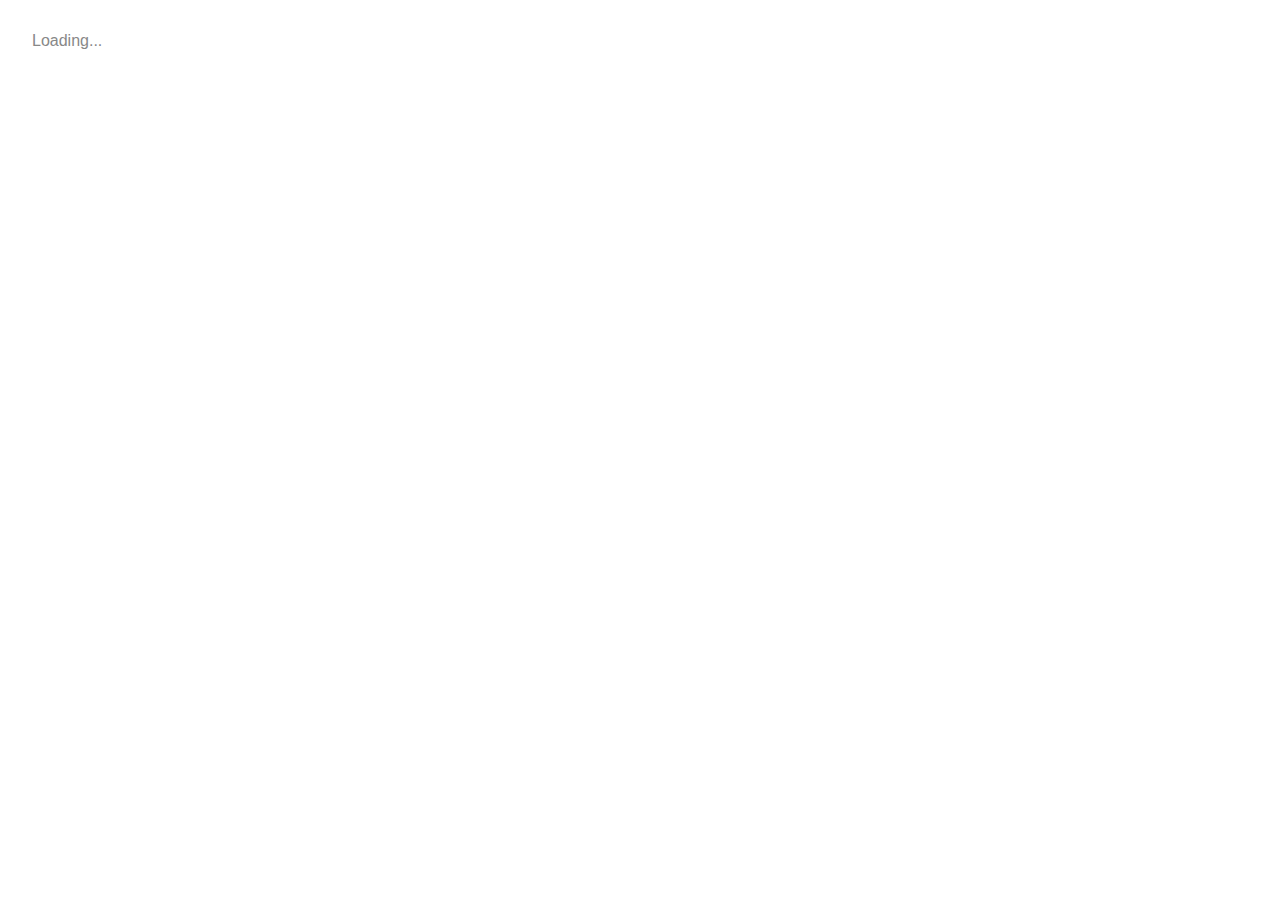
==== index.html @ 6730a41c "Initial commit" ====
<!DOCTYPE html>
<html>
  <head>
    <title>Angular 2 QuickStart</title>
    <meta charset="UTF-8">
    <meta name="viewport" content="width=device-width, initial-scale=1">
    <link rel="stylesheet" href="styles.css">

    <!-- Polyfill(s) for older browsers -->
    <script src="node_modules/core-js/client/shim.min.js"></script>

    <script src="node_modules/zone.js/dist/zone.js"></script>
    <script src="node_modules/reflect-metadata/Reflect.js"></script>
    <script src="node_modules/systemjs/dist/system.src.js"></script>

    <script src="systemjs.config.js"></script>
    <script>
      System.import('app').catch(function(err){ console.error(err); });
    </script>
  </head>

  <body>
    <my-app>Loading...</my-app>
  </body>
</html>
---- styles.css ----
/* Master Styles */
h1 {
  color: #369; 
  font-family: Arial, Helvetica, sans-serif;   
  font-size: 250%;
}
h2, h3 { 
  color: #444;
  font-family: Arial, Helvetica, sans-serif;   
  font-weight: lighter;
}
body { 
  margin: 2em; 
}
body, input[text], button { 
  color: #888; 
  font-family: Cambria, Georgia; 
}
a {
  cursor: pointer;
  cursor: hand;
}
button {
  font-family: Arial;
  background-color: #eee;
  border: none;
  padding: 5px 10px;
  border-radius: 4px;
  cursor: pointer;
  cursor: hand;
}
button:hover {
  background-color: #cfd8dc;
}
button:disabled {
  background-color: #eee;
  color: #aaa; 
  cursor: auto;
}

/* Navigation link styles */
nav a {
  padding: 5px 10px;
  text-decoration: none;
  margin-top: 10px;
  display: inline-block;
  background-color: #eee;
  border-radius: 4px;
}
nav a:visited, a:link {
  color: #607D8B;
}
nav a:hover {
  color: #039be5;
  background-color: #CFD8DC;
}
nav a.router-link-active {
  color: #039be5;
}

/* items class */
.items {
  margin: 0 0 2em 0;
  list-style-type: none;
  padding: 0;
  width: 24em;
}
.items li {
  cursor: pointer;
  position: relative;
  left: 0;
  background-color: #EEE;
  margin: .5em;
  padding: .3em 0;
  height: 1.6em;
  border-radius: 4px;
}
.items li:hover {
  color: #607D8B;
  background-color: #DDD;
  left: .1em;
}
.items li.selected:hover {
  background-color: #BBD8DC;
  color: white;
}
.items .text {
  position: relative;
  top: -3px;
}
.items {
  margin: 0 0 2em 0;
  list-style-type: none;
  padding: 0;
  width: 24em;
}
.items li {
  cursor: pointer;
  position: relative;
  left: 0;
  background-color: #EEE;
  margin: .5em;
  padding: .3em 0;
  height: 1.6em;
  border-radius: 4px;
}
.items li:hover {
  color: #607D8B;
  background-color: #DDD;
  left: .1em;
}
.items li.selected {
  background-color: #CFD8DC;
  color: white;
}

.items li.selected:hover {
  background-color: #BBD8DC;
}
.items .text {
  position: relative;
  top: -3px;
}
.items .badge {
  display: inline-block;
  font-size: small;
  color: white;
  padding: 0.8em 0.7em 0 0.7em;
  background-color: #607D8B;
  line-height: 1em;
  position: relative;
  left: -1px;
  top: -4px;
  height: 1.8em;
  margin-right: .8em;
  border-radius: 4px 0 0 4px;
}

/* everywhere else */
* { 
  font-family: Arial, Helvetica, sans-serif; 
}
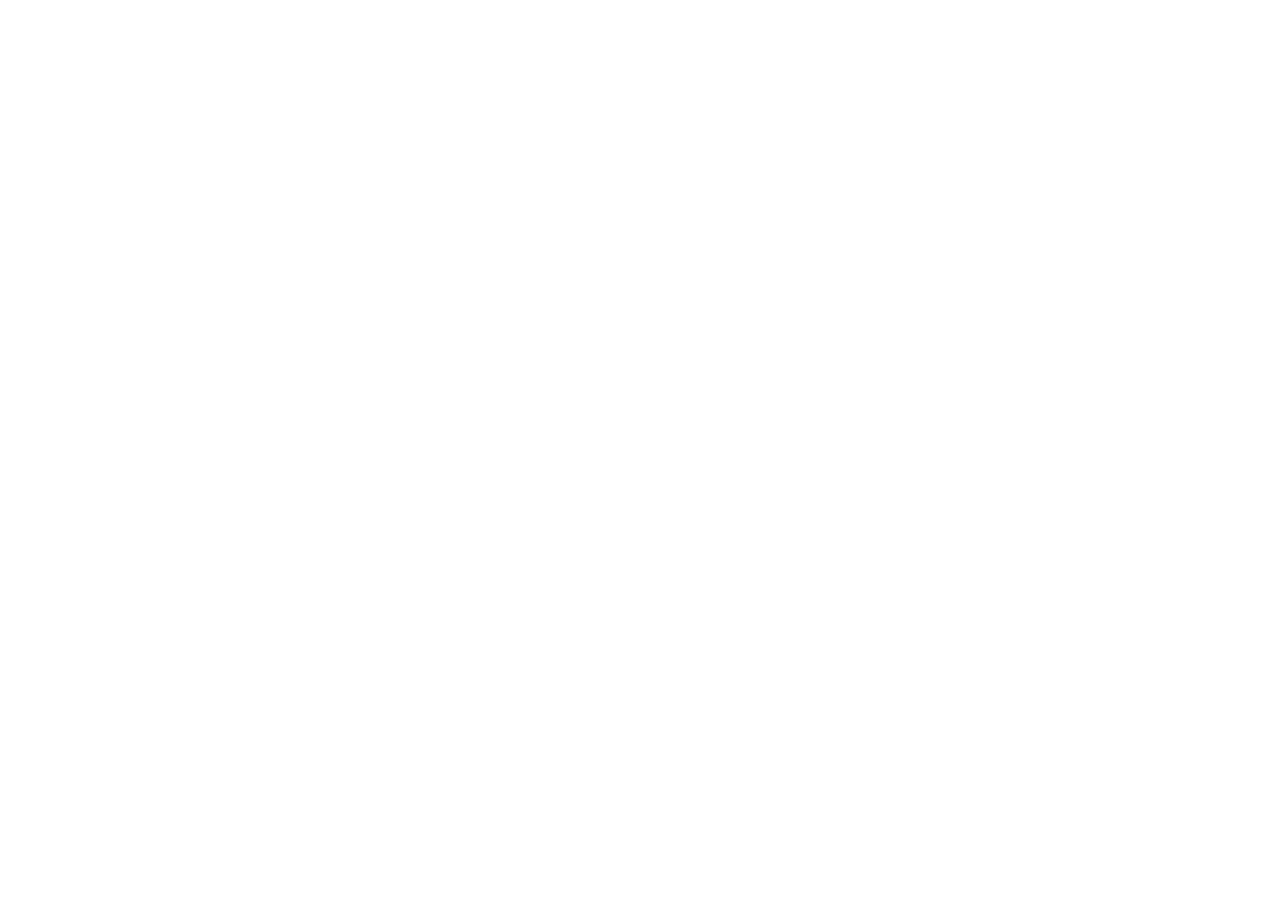
==== commit a7dbcc84: "App scaffolding plus working login" ====
--- a/index.html
+++ b/index.html
@@ -1,7 +1,7 @@
 <!DOCTYPE html>
 <html>
   <head>
-    <title>Angular 2 QuickStart</title>
+    <title>Order Up! Cookies</title>
     <meta charset="UTF-8">
     <meta name="viewport" content="width=device-width, initial-scale=1">
     <link rel="stylesheet" href="styles.css">
@@ -18,8 +18,8 @@
       System.import('app').catch(function(err){ console.error(err); });
     </script>
   </head>
-
+  <base href="/">
   <body>
-    <my-app>Loading...</my-app>
+    <cookies-app></cookies-app>
   </body>
 </html>
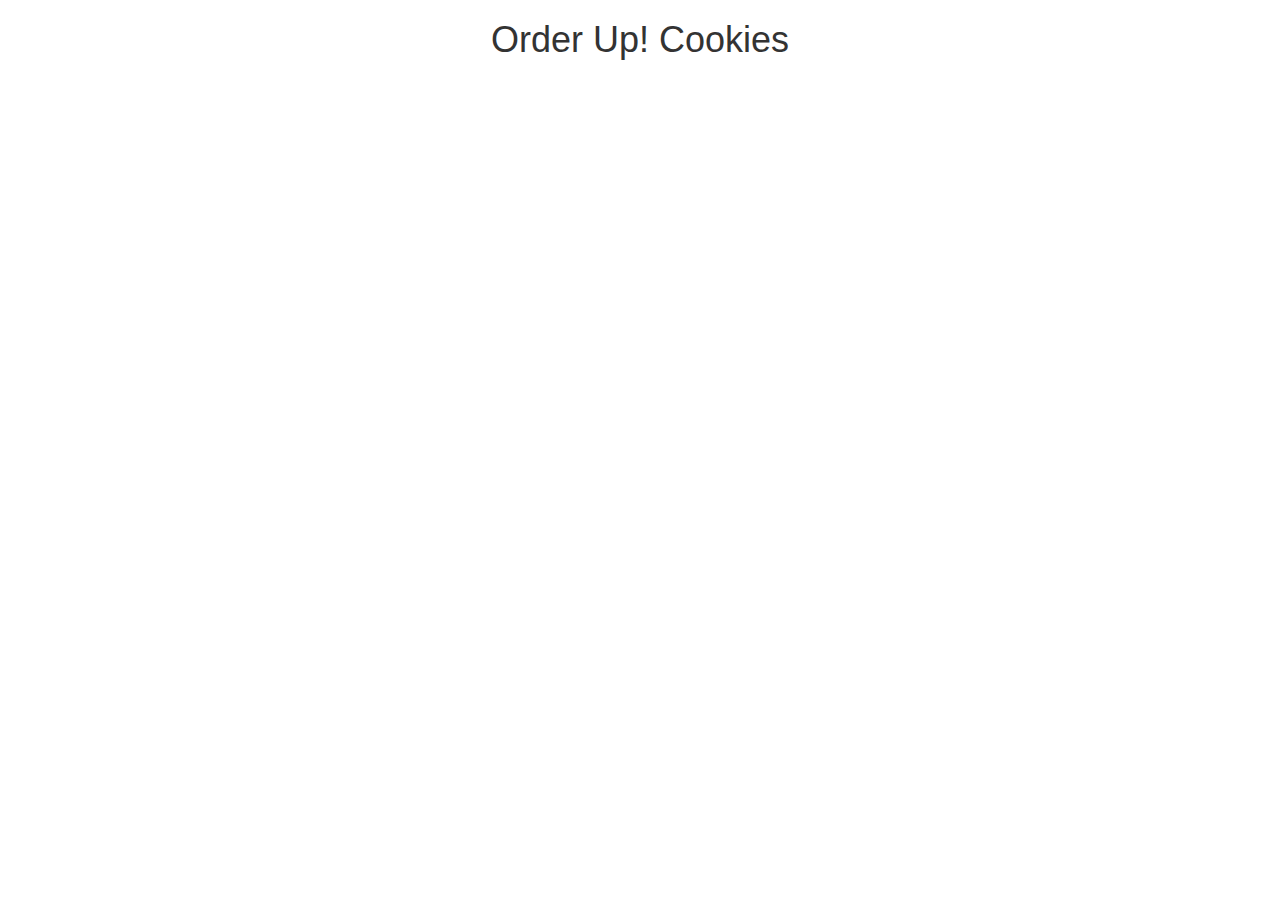
==== commit 25e99afb: "Add banner for the app" ====
--- a/index.html
+++ b/index.html
@@ -3,8 +3,8 @@
   <head>
     <title>Order Up! Cookies</title>
     <meta charset="UTF-8">
-    <meta name="viewport" content="width=device-width, initial-scale=1">
-    <link rel="stylesheet" href="styles.css">
+    <meta name="viewport" content="width=device-width, initial-scale=1, maximum-scale=1, user-scalable=no">
+    <link href="https://maxcdn.bootstrapcdn.com/bootstrap/3.3.6/css/bootstrap.min.css" rel="stylesheet">
 
     <!-- Polyfill(s) for older browsers -->
     <script src="node_modules/core-js/client/shim.min.js"></script>
@@ -20,6 +20,7 @@
   </head>
   <base href="/">
   <body>
+    <h1 style="text-align: center"> Order Up! Cookies </h1>
     <cookies-app></cookies-app>
   </body>
 </html>
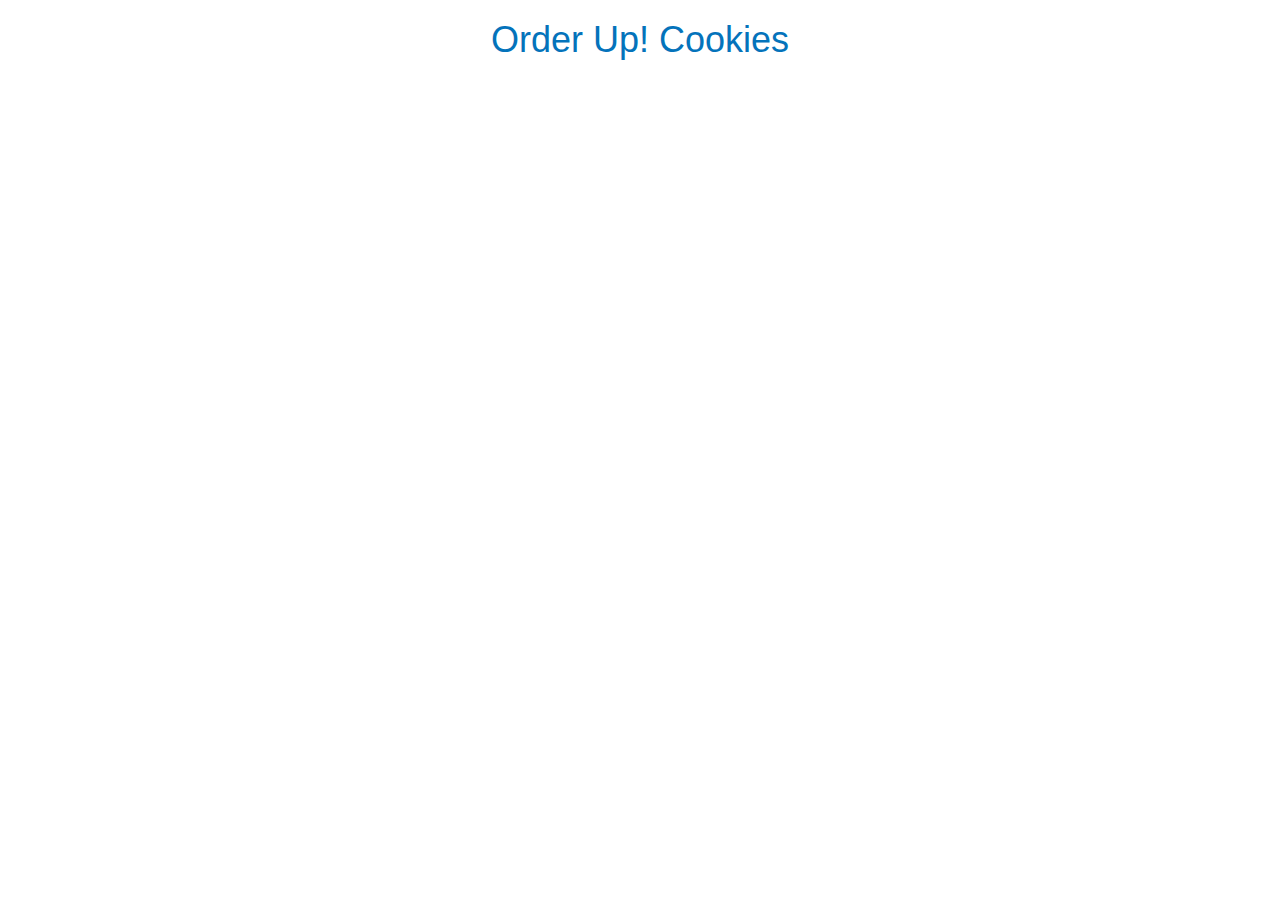
==== commit 1717c7e6: "Add logout to order page" ====
--- a/index.html
+++ b/index.html
@@ -19,8 +19,8 @@
     </script>
   </head>
   <base href="/">
-  <body>
-    <h1 style="text-align: center"> Order Up! Cookies </h1>
+  <body style="min-width: 320px">
+    <h1 style="text-align: center; color: #0473BB"> Order Up! Cookies </h1>
     <cookies-app></cookies-app>
   </body>
 </html>
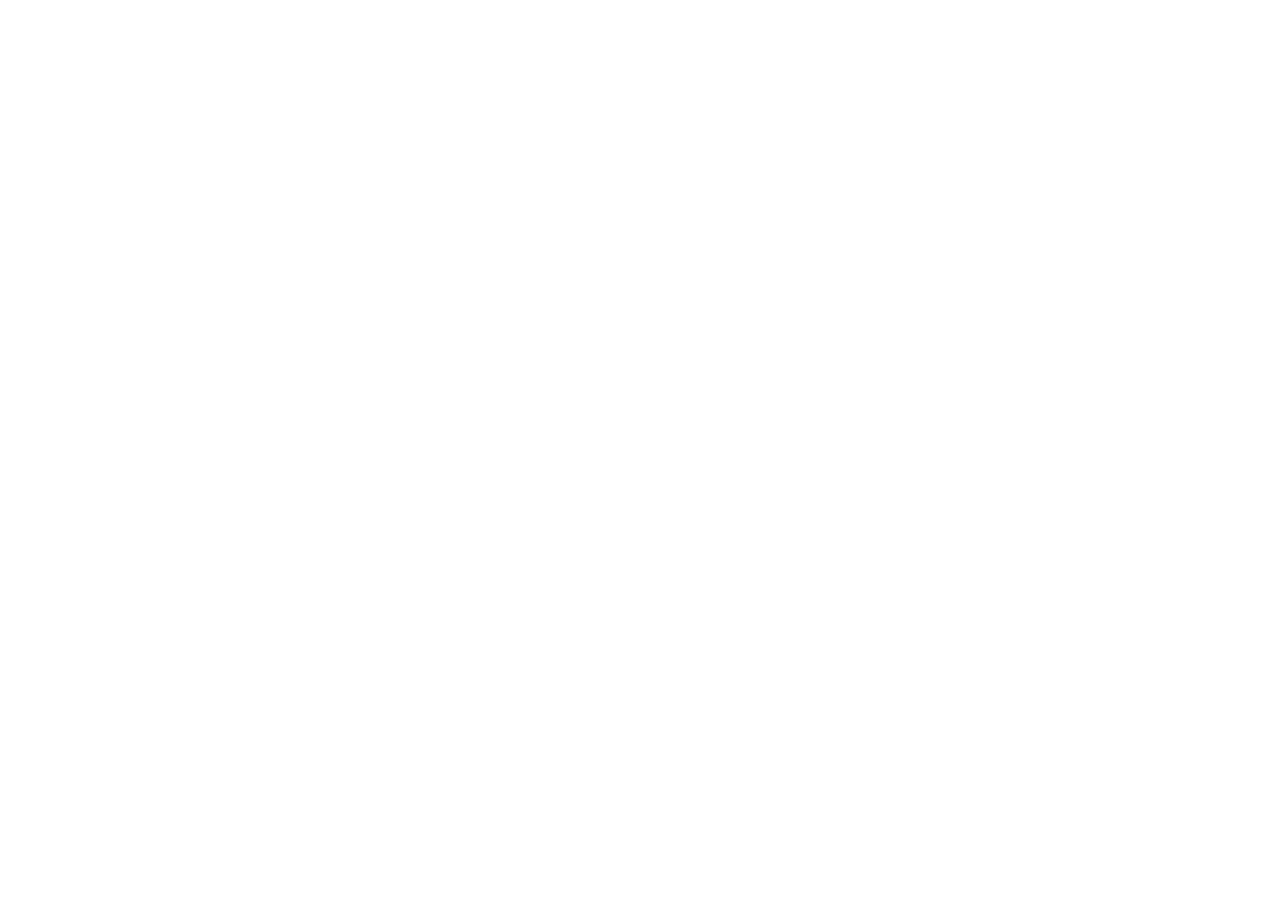
==== commit 780f1c1b: "Relocate logout" ====
--- a/index.html
+++ b/index.html
@@ -20,7 +20,6 @@
   </head>
   <base href="/">
   <body style="min-width: 320px">
-    <h1 style="text-align: center; color: #0473BB"> Order Up! Cookies </h1>
     <cookies-app></cookies-app>
   </body>
 </html>
